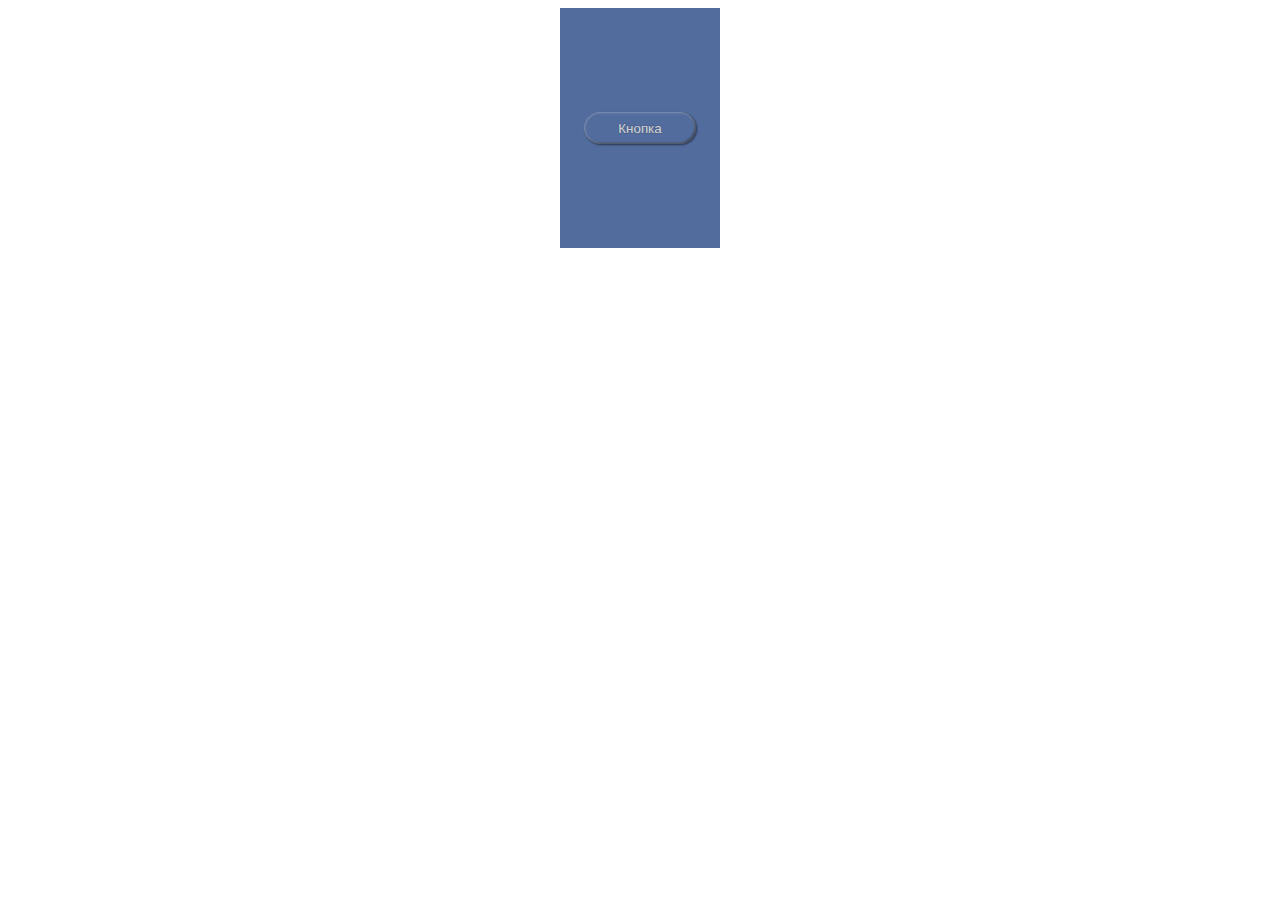
==== beautiful/index.html @ bf68ff6a "commit" ====
<!DOCTYPE html>
<html lang="en">
  <head>
    <meta charset="UTF-8" />
    <meta name="viewport" content="width=device-width, initial-scale=1.0" />
    <link href="./style.css" rel="stylesheet" />
    <title>Document</title>
  </head>
  <body>
    <div class="wrapper">
      <button class="button">Кнопка</button>
    </div>
    <script src="./script.js"></script>
  </body>
</html>
---- beautiful/style.css ----
.wrapper {
  display: flex;
  align-items: center;
  justify-content: center;
  margin: 0 auto;
  width: 10rem;
  height: 15rem;
  background-color: #526c9d;
}

button {
  position: relative;
  width: 7rem;
  height: 2rem;
  border-radius: 1.5rem;
  color: white;
  outline: none;
  border: none;
  background: transparent;
  -webkit-text-stroke: 1px rgba(0, 0, 0, 0.2);
  /* box-shadow: inset rgba(255, 255, 255, 0.2) 8px 8px 18px 5px,
    inset rgba(0, 0, 0, 0.5) -8px -8px 18px 5px; */
  box-shadow: inset 0px 0px 2px 1px rgba(255, 255, 255, 0.3),
    inset -1px -1px 2px 0px rgba(0, 0, 0, 0.8), 1px 1px 2px rgba(0, 0, 0, 0.5);
  transition: all 0.2s ease-out;
}

button:hover {
  background: rgb(255, 255, 255, 0.1);
}

button:active {
  background: rgb(0, 0, 0, 0.1);
  transform: translate(-1px, 1px);
  box-shadow: inset 0px 1px 0px 0px rgba(0, 0, 0, 1),
    inset -2px -1px 0px 0px rgb(6 6 6);
}

button:active::after {
  content: "";
  position: absolute;
  width: 100%;
  height: 2rem;
  left: 0;
  top: 0;
  border-radius: 1.5rem;
  box-shadow: inset 1px 1px 1px black;
}
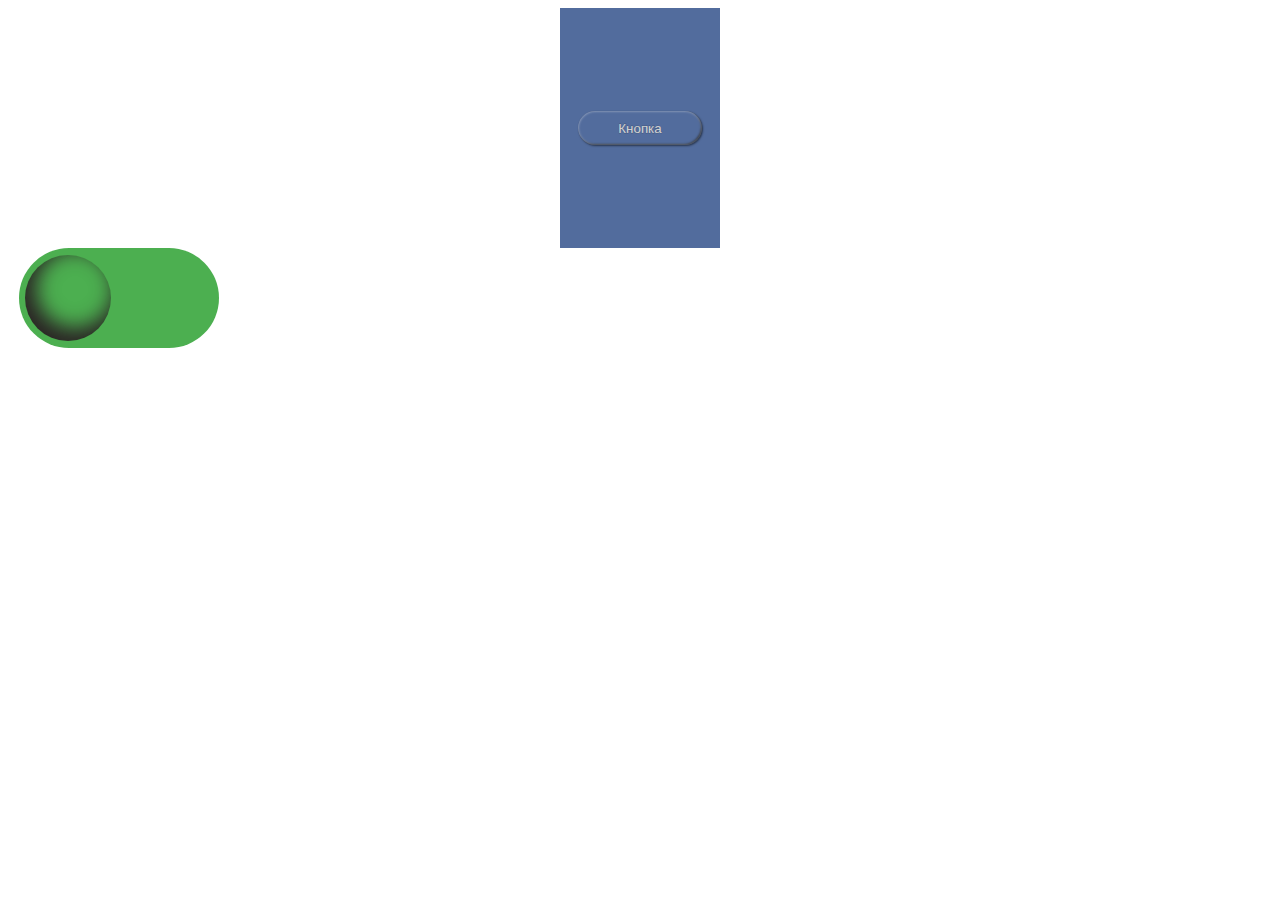
==== commit 3e59e6b6: "update1" ====
--- a/beautiful/index.html
+++ b/beautiful/index.html
@@ -10,6 +10,12 @@
     <div class="wrapper">
       <button class="button">Кнопка</button>
     </div>
+    <div class="switcher">
+      <input type="checkbox" id="hide-checkbox" />
+      <label for="hide-checkbox" class="toggle">
+        <span class="toggle-button"></span>
+      </label>
+    </div>
     <script src="./script.js"></script>
   </body>
 </html>
--- a/beautiful/style.css
+++ b/beautiful/style.css
@@ -1,3 +1,7 @@
+* {
+  box-sizing: inherit;
+}
+
 .wrapper {
   display: flex;
   align-items: center;
@@ -32,8 +36,8 @@
 button:active {
   background: rgb(0, 0, 0, 0.1);
   transform: translate(-1px, 1px);
-  box-shadow: inset 0px 1px 0px 0px rgba(0, 0, 0, 1),
-    inset -2px -1px 0px 0px rgb(6 6 6);
+  box-shadow: inset -1px -2px 0px 0px rgba(0, 0, 0, 1),
+    inset 1px 1px 4px 0px rgb(6 6 6);
 }
 
 button:active::after {
@@ -46,3 +50,76 @@
   border-radius: 1.5rem;
   box-shadow: inset 1px 1px 1px black;
 }
+
+#hide-checkbox {
+  opacity: 0;
+  height: 0;
+  width: 0;
+}
+
+.toggle {
+  position: relative;
+  cursor: pointer;
+  display: inline-block;
+  width: 200px;
+  height: 100px;
+  background: #4caf50;
+  border-radius: 50px;
+  transition: 500ms;
+  overflow: hidden;
+}
+
+.toggle-button {
+  position: absolute;
+  display: inline-block;
+  top: 7px;
+  left: 6px;
+  width: 86px;
+  height: 86px;
+  border-radius: 50%;
+  background: #4caf50;
+  overflow: hidden;
+  box-shadow: inset 7px -9px 20px 4px rgb(43 37 37);
+  transition: all 500ms ease-out;
+}
+
+.toggle-button::after {
+  content: "";
+  position: absolute;
+  width: 100%;
+  height: 2rem;
+  left: 0;
+  top: 0;
+}
+@keyframes identifier {
+  0% {
+    transform: rotate(-45deg) translateX(70px);
+  }
+
+  50% {
+    transform: rotate(-45deg) translateX(-20px);
+    box-shadow: 5px 0px 6px 1px #000;
+  }
+
+  100% {
+    transform: rotate(-45deg) translateX(-30px);
+    width: 2px;
+    height: 2px;
+    opacity: 0;
+    box-shadow: none;
+  }
+}
+
+#hide-checkbox:checked + .toggle {
+  background: #f44336;
+}
+
+#hide-checkbox:checked + .toggle .toggle-button {
+  background: #f44336;
+  transform: translateX(102px);
+  /* box-shadow: 0 0 35px 5px rgba(255, 255, 255); */
+}
+
+#hide-checkbox:checked + .toggle .toggle-button .crater {
+  transform: rotate(-45deg) translateX(70px);
+}
